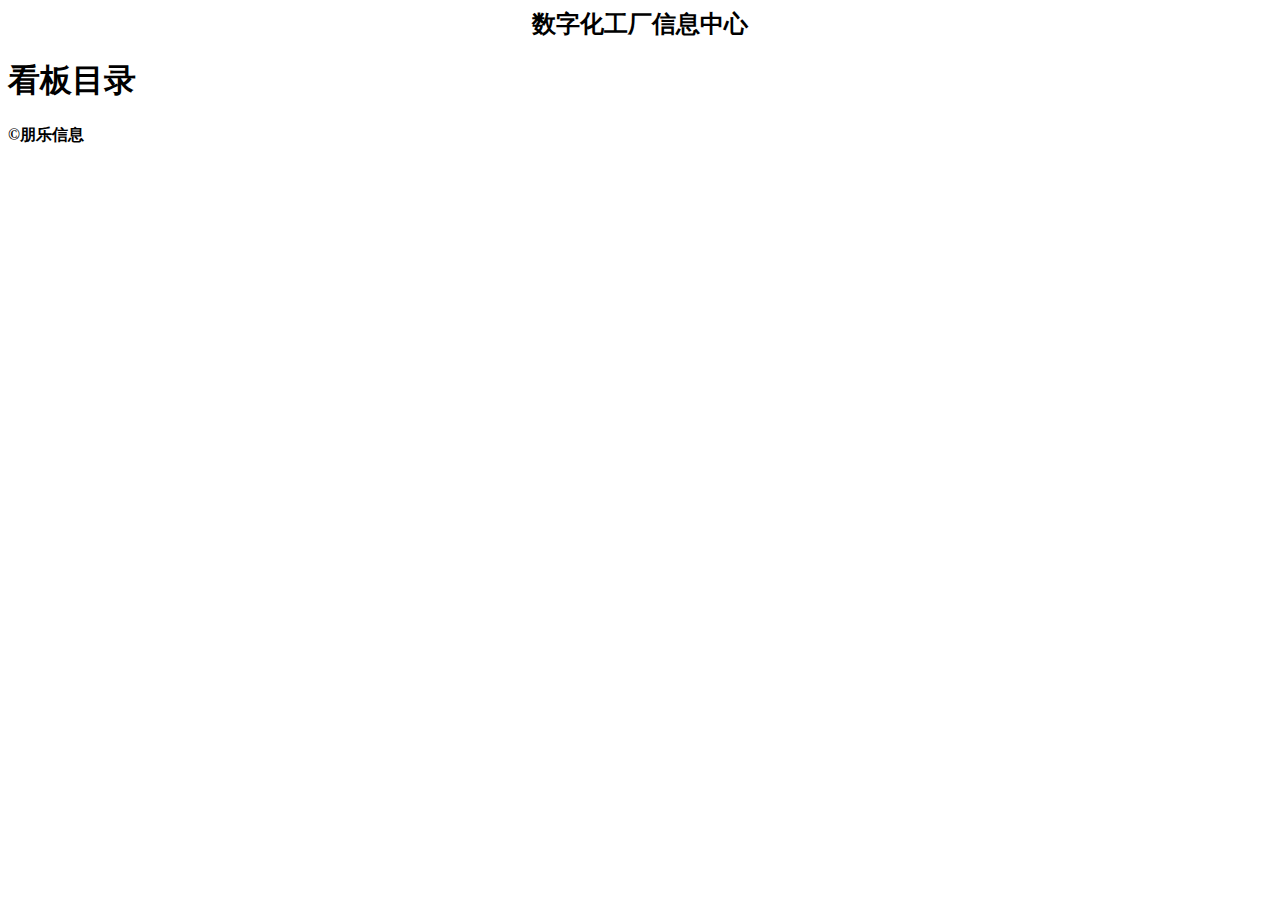
==== src/main/resources/templates/kanban/index.html @ 22a29b00 "fyx-kanban" ====
<!DOCTYPE html>
<html>
<head>
<meta charset="UTF-8">
<title>恒联看板-区域</title>
<meta name="renderer" content="webkit">
<meta http-equiv="X-UA-Compatible" content="IE=edge,chrome=1">
<meta name="viewport"
	content="width=device-width, initial-scale=1.0, minimum-scale=1.0, maximum-scale=1.0, user-scalable=0">


<link rel="stylesheet" href="../css/jquery.mobile-1.4.5.min.css" /> 
        <script type="text/javascript" src="../js/jquery-1.10.2.min.js"></script> 
        <script type="text/javascript" src="../js/jquery.mobile-1.4.5.min.js"></script>

<style>

</style>
</head>
<body>
	<div class="div-boder">
		<!--<img src="img/title_2.png" style="height: 30px;margin: 1px 1px 1px 500px;">-->
		<h2 style="height: 30px; margin: 1px" align="center">数字化工厂信息中心</h2>
		<span
			style="color: #FFFFFF; float: right; font-size: 16px; margin: 10px 15px 0 0; display: inline;">2020-08-09
			09:19</span>
	</div>
	<div data-role="page" id="firstPage">
			<div data-role="header" data-theme="b">
				<h1>看板目录</h1>
			</div>
			<div data-role="controlgroup"  >
				<div class="ui-controlgroup-controls " id="list">
					<!-- <a href="/report/kanban01.html?line=XK019" data-role="button" target="_blank" class="ui-link ui-btn ui-shadow ui-corner-all ui-first-child ui-last-child" role="button">看板1</a> -->
				</div>
			</div>
			<div data-role="footer"  data-theme="b" data-position="fixed">
				<h4>&copy;朋乐信息</h4>
			</div>
		</div>

	<script type="text/javascript">
	 $.ajax({
         url:  '/kanban/getAreaList',
         cache: false,
         async: true ,
         data: {},
         type: "POST",
         contentType:  'application/json; charset=UTF-8',
         dataType: "json",
         beforeSend: function(request) {

         },
         success: function (res) {
             console.log(res)
             if(res.result){
            	 res.data.forEach(function(element) {
            		  console.log(element);
            		  var html = '<a href="/kanban/toHlArea?line='+element.FCODE+'"  data-role="button" target="_blank" class="ui-link ui-btn ui-shadow ui-corner-all ui-first-child ui-last-child" role="button" >'+element.FNAME+'</a>'
            		  $("#list").append(html)	
            	 }); 
            	 //$("#list").load( $("#list").html()); 
             }else{
            	 alert(res.msg)
             }
         },
         error:function (XMLHttpRequest, textStatus, errorThrown) {
        	 alert("服务器好像除了点问题！请稍后试试");
         }
     });
	</script>
</body>
</html>
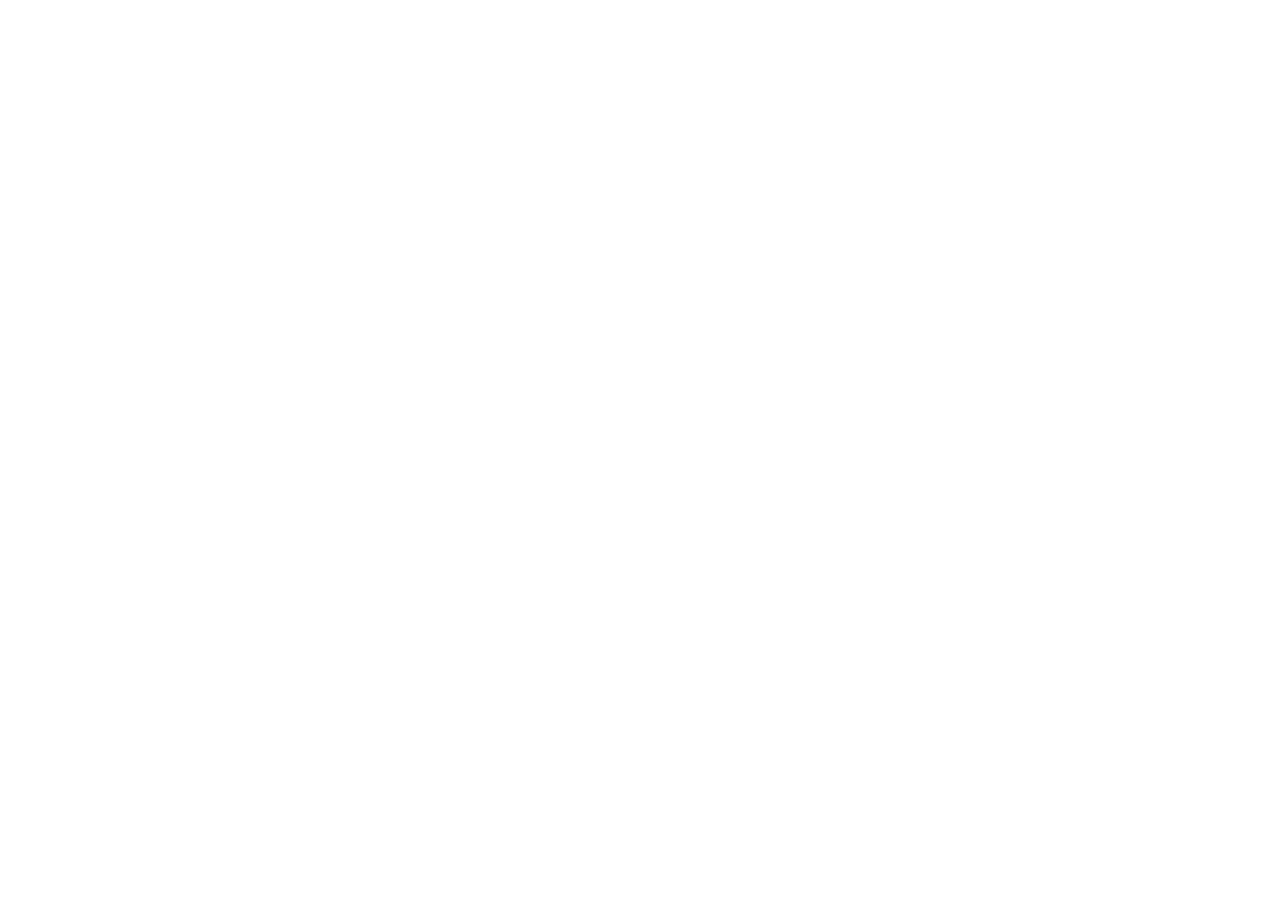
==== commit df4a0b62: "fyx-area-kanban" ====
--- a/src/main/resources/templates/kanban/index.html
+++ b/src/main/resources/templates/kanban/index.html
@@ -1,73 +1,121 @@
-<!DOCTYPE html>
-<html>
+﻿<!DOCTYPE html>
+<html xmlns:th="http://www.thymeleaf.org">
 <head>
-<meta charset="UTF-8">
-<title>恒联看板-区域</title>
-<meta name="renderer" content="webkit">
-<meta http-equiv="X-UA-Compatible" content="IE=edge,chrome=1">
-<meta name="viewport"
-	content="width=device-width, initial-scale=1.0, minimum-scale=1.0, maximum-scale=1.0, user-scalable=0">
+    <meta charset="utf-8">
+    <meta http-equiv="X-UA-Compatible" content="IE=edge">
+    <meta name="viewport" content="width=device-width, initial-scale=1">
+    <title>恒联看板-区域</title>
+    <link href="css/bootstrap.css" rel="stylesheet">
+    <link rel="stylesheet" href="../kanban/css/base.css">
+    <link rel="stylesheet" href="../kanban/css/index.css">
+    <link href="../css/icon/iconfont.css" th:href="@{../css/icon/iconfont.css}" rel="stylesheet" type="text/css" />
+
+    <style>
+        .t_title{
+            width: 100%;
+            height: 100%;
+            text-align: center;
+            font-size: 2.5em;
+            line-height: 80px;
+            color: #fff;
+        }
+        #chart_map{
+            cursor: pointer;
+        }
+        .t_show{
+            position: absolute;
+            top: 0;
+            right: 0;
+            border-radius: 2px;
+            background: #2C58A6;
+            padding: 2px 5px;
+            color: #fff;
+            cursor: pointer;
+        }
+        .ul_area a{
+	        color:#fff;
+	        font-size:18px;
+        }
+    </style>
+</head>
+<body>
+
+<!--header-->
+<div class="header">
+    <div class="bg_header">
+        <div class="header_nav fl t_title">
+            数字化工厂信息中心
+        </div> 
+    </div>
+</div>
+
+<!--main-->
+<div class="data_content">
+
+    <div class="data_main">
+        <div  style="width:100%;margin:10px;color:#fff" id="div_li_ce">
+                <ul class="ul_area" id="list">
+
+		        </ul>
+                </div>
+        <div class="main_center fl" style="width:100%;">
+          
+
+        </div>
+
+    </div>
+</div>
+</body>
+<script src="../kanban/scripts/jquery-2.2.1.min.js"></script>
+<script src="../kanban/scripts/bootstrap.min.js"></script>
+<script src="../kanban/scripts/common.js"></script>
+<script src="../kanban/scripts/echarts.min.js"></script>
+<script src="../kanban/scripts/datatool.js"></script>
+<!-- <script src="../kanban/scripts/index.js"></script> -->
+<!-- <script src="../kanban/scripts/guangxi.js"></script> -->
+<!-- <script src="/js/kanban/hl_area.js" th:src="@{/js/kanban/hl_area.js}"></script> -->
+<script th:inline="javascript">
+var context = [[@{/}]];
 
 
-<link rel="stylesheet" href="../css/jquery.mobile-1.4.5.min.css" /> 
-        <script type="text/javascript" src="../js/jquery-1.10.2.min.js"></script> 
-        <script type="text/javascript" src="../js/jquery.mobile-1.4.5.min.js"></script>
+var areaList=[[${area}]];
+if(areaList.result){
+	
+	areaList.data.forEach(function(element) {
+  		  //var html = '<a href="/kanban/toHlArea?line='+element.FCODE+'"  data-role="button" target="_blank" class="ui-link ui-btn ui-shadow ui-corner-all ui-first-child ui-last-child" role="button" >'+element.FNAME+'</a>'
+  		  var html = '<li class="bg" style="height:30px;line-height:29px;text-align:center;" id="'+element.FCODE+'"><a href="'+context+'kanban/toHlArea?line='+element.FCODE+'"   target="_blank" >'+element.FNAME+'</a></li>';
+  				  $("#list").append(html)	
+  	 });
+}
+/* $.ajax({
+    url:  '/kanban/getAreaList',
+    cache: false,
+    async: true ,
+    data: {},
+    type: "POST",
+    contentType:  'application/json; charset=UTF-8',
+    dataType: "json",
+    beforeSend: function(request) {
 
-<style>
+    },
+    success: function (res) {
+        if(res.result){
+        	
+       	 res.data.forEach(function(element) {
+       		  //var html = '<a href="/kanban/toHlArea?line='+element.FCODE+'"  data-role="button" target="_blank" class="ui-link ui-btn ui-shadow ui-corner-all ui-first-child ui-last-child" role="button" >'+element.FNAME+'</a>'
+       		  var html = '<li class="bg" style="height:30px;line-height:29px;text-align:center;" id="'+element.FCODE+'"><a href="/kanban/toHlArea?line='+element.FCODE+'"   target="_blank" >'+element.FNAME+'</a></li>';
+       				  $("#list").append(html)	
+       	 }); 
+       	 //$("#list").load( $("#list").html()); 
+        }else{
+       	 alert(res.msg)
+        }
+    },
+    error:function (XMLHttpRequest, textStatus, errorThrown) {
+   	 alert("服务器好像除了点问题！请稍后试试");
+    }
+}); */
 
-</style>
-</head>
-<body>
-	<div class="div-boder">
-		<!--<img src="img/title_2.png" style="height: 30px;margin: 1px 1px 1px 500px;">-->
-		<h2 style="height: 30px; margin: 1px" align="center">数字化工厂信息中心</h2>
-		<span
-			style="color: #FFFFFF; float: right; font-size: 16px; margin: 10px 15px 0 0; display: inline;">2020-08-09
-			09:19</span>
-	</div>
-	<div data-role="page" id="firstPage">
-			<div data-role="header" data-theme="b">
-				<h1>看板目录</h1>
-			</div>
-			<div data-role="controlgroup"  >
-				<div class="ui-controlgroup-controls " id="list">
-					<!-- <a href="/report/kanban01.html?line=XK019" data-role="button" target="_blank" class="ui-link ui-btn ui-shadow ui-corner-all ui-first-child ui-last-child" role="button">看板1</a> -->
-				</div>
-			</div>
-			<div data-role="footer"  data-theme="b" data-position="fixed">
-				<h4>&copy;朋乐信息</h4>
-			</div>
-		</div>
 
-	<script type="text/javascript">
-	 $.ajax({
-         url:  '/kanban/getAreaList',
-         cache: false,
-         async: true ,
-         data: {},
-         type: "POST",
-         contentType:  'application/json; charset=UTF-8',
-         dataType: "json",
-         beforeSend: function(request) {
-
-         },
-         success: function (res) {
-             console.log(res)
-             if(res.result){
-            	 res.data.forEach(function(element) {
-            		  console.log(element);
-            		  var html = '<a href="/kanban/toHlArea?line='+element.FCODE+'"  data-role="button" target="_blank" class="ui-link ui-btn ui-shadow ui-corner-all ui-first-child ui-last-child" role="button" >'+element.FNAME+'</a>'
-            		  $("#list").append(html)	
-            	 }); 
-            	 //$("#list").load( $("#list").html()); 
-             }else{
-            	 alert(res.msg)
-             }
-         },
-         error:function (XMLHttpRequest, textStatus, errorThrown) {
-        	 alert("服务器好像除了点问题！请稍后试试");
-         }
-     });
-	</script>
-</body>
+</script>
 </html>